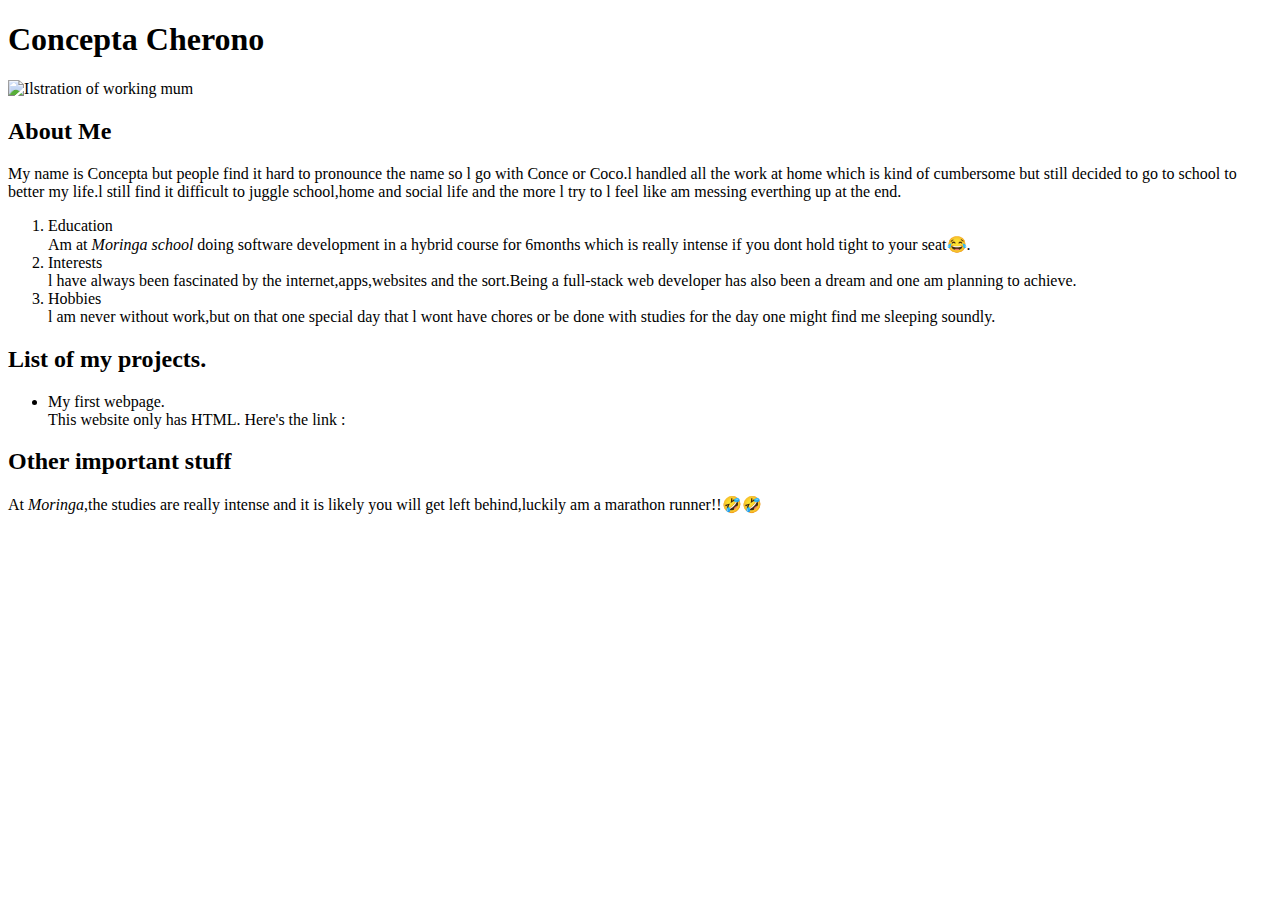
==== index.html @ d042ab93 "linked bootstrap to the html file" ====
<!DOCTYPE html>
<html>
  <head>
    
    <title>Concepta Cherono</title>
    <link href="https://cdn.jsdelivr.net/npm/bootstrap@5.1.3/dist/css/bootstrap.min.css" rel="stylesheet" integrity="sha384-1BmE4kWBq78iYhFldvKuhfTAU6auU8tT94WrHftjDbrCEXSU1oBoqyl2QvZ6jIW3" crossorigin="anonymous">
    <link href="C:\Users\Fau\desktop\independent-portfolio\styles.css" rel="stylesheet" media="all">
  </head>
  <body>
      
      <h1>Concepta Cherono</h1>
      <img src="C:\Users\Fau\desktop\independent-portfolio\images.jpg" alt="Ilstration of working mum">
      <div class="column">
        <h2>About Me</h2>
        My name is Concepta but people find it hard to pronounce the name so l go with Conce or Coco.l handled all the work at home which is kind of cumbersome but still decided to go to school to better my life.l still find it difficult to juggle school,home and social life and the more l try to l feel like am messing everthing up at the end.
        <ol>
            <li>Education</li>
             Am at <em>Moringa school</em> doing software development in a hybrid course for 6months which is really intense if you dont hold tight to your seat😂.
            <li>Interests</li>
            l have always been fascinated by the internet,apps,websites and the sort.Being a full-stack web developer has also been a dream and one am planning to achieve.
            <li>Hobbies</li>
            l am never without work,but on that one special day that l wont have chores or be done with studies for the day one might find me sleeping soundly.
    
        </ol>
        </div> 


      <div class="column">
        <div class="important">
            <div class="box">
          <h2>List of my projects.</h2>
          <p> 
              <ul>
            <li>My first webpage.</li>
            This website only has HTML.
            Here's the link :
        <a href="https://github.com/conceptacherono/my-first-website.git"></a>
          </ul>
        </p>
        </div>
        <h2>Other important stuff</h2>
      <p>At <em>Moringa</em>,the studies are really intense and it is likely you will get left behind,luckily am a marathon runner!!🤣🤣</p>
      </div>
    </div>
      
  </body>
</html>
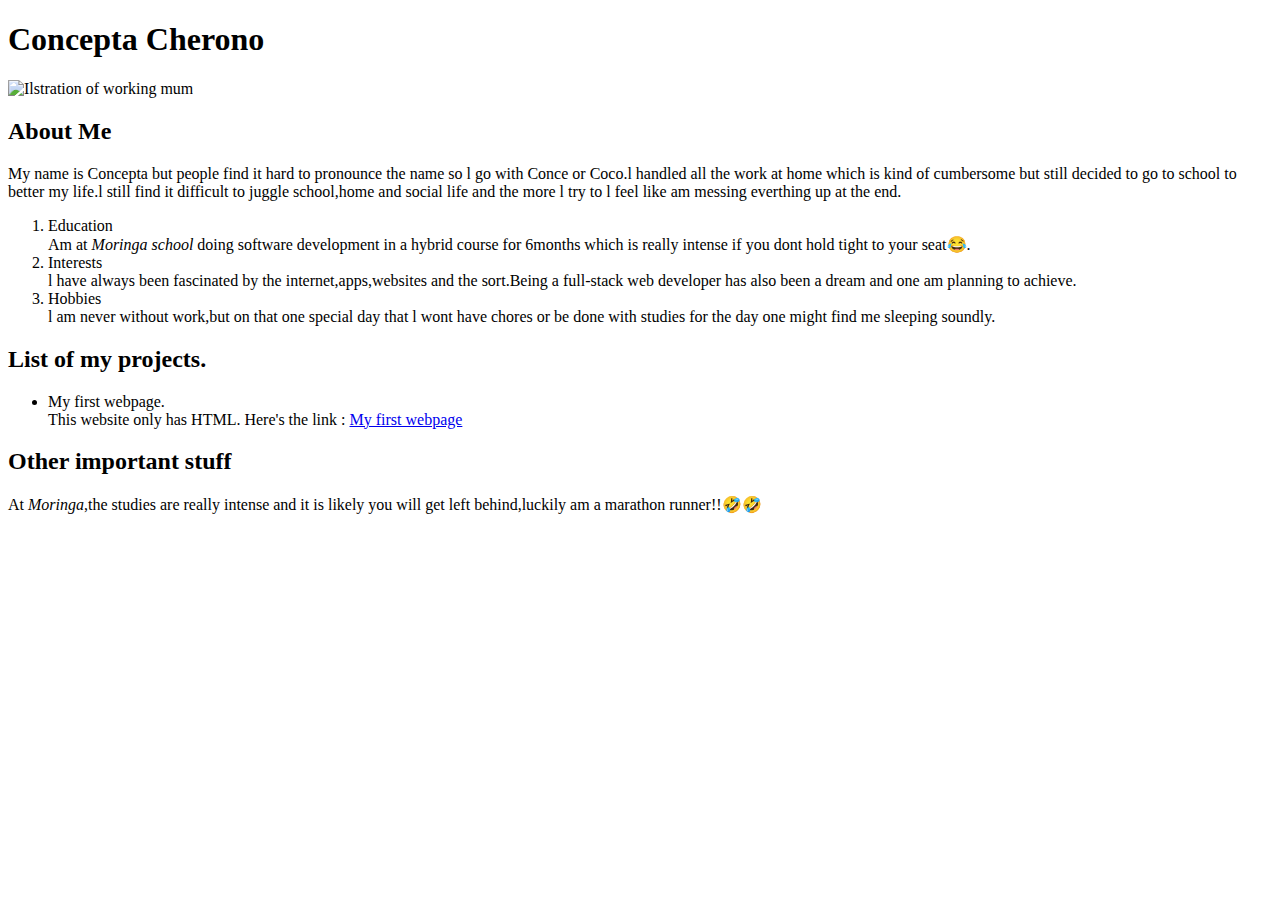
==== commit a13d5ab9: "CREATED Columns using custom css styles." ====
--- a/index.html
+++ b/index.html
@@ -34,7 +34,7 @@
             <li>My first webpage.</li>
             This website only has HTML.
             Here's the link :
-        <a href="https://github.com/conceptacherono/my-first-website.git"></a>
+            <a href="my first-webpage.html">My first webpage</a>
           </ul>
         </p>
         </div>
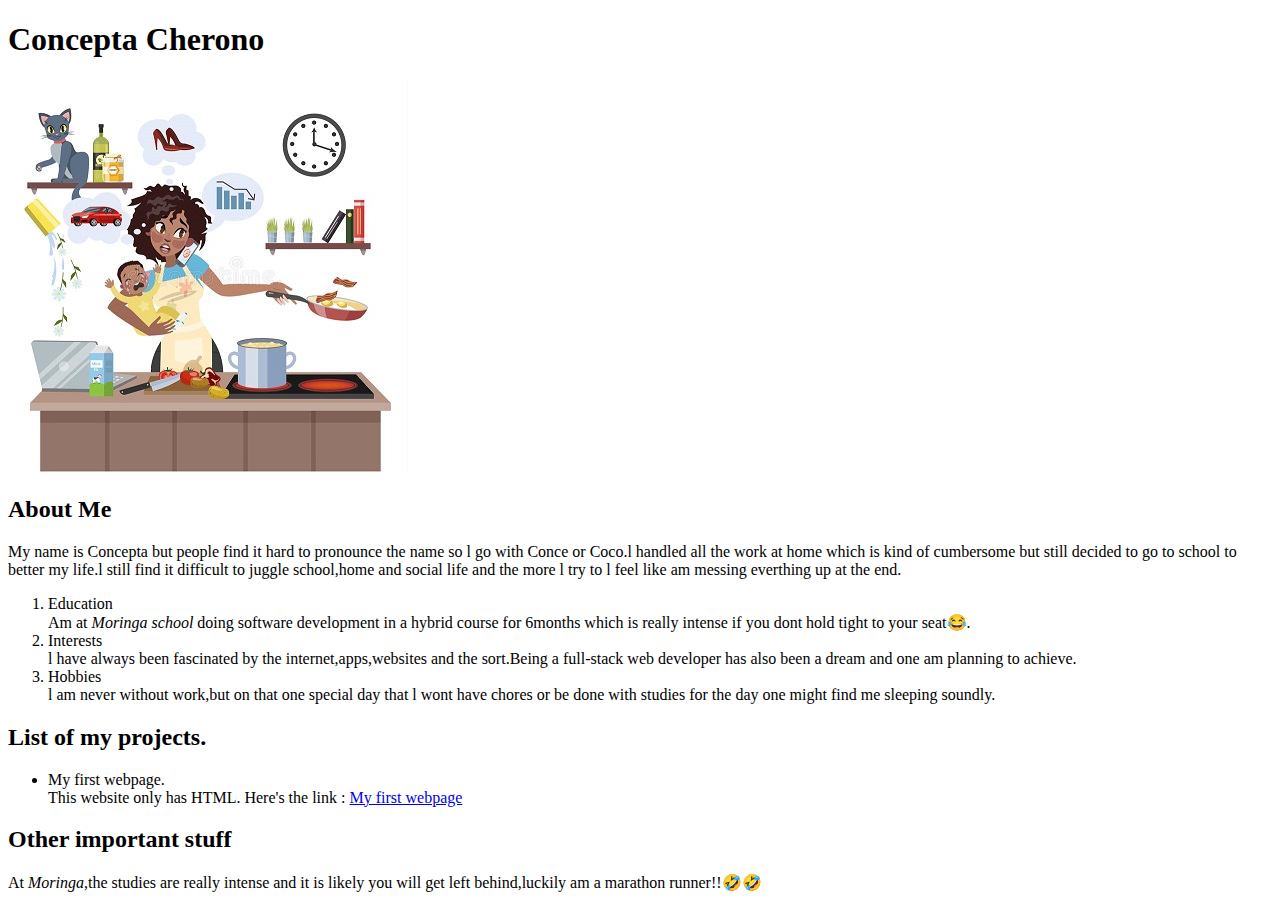
==== commit 03bb38ad: "linked image to index.html" ====
--- a/index.html
+++ b/index.html
@@ -3,13 +3,13 @@
   <head>
     
     <title>Concepta Cherono</title>
-    <link href="https://cdn.jsdelivr.net/npm/bootstrap@5.1.3/dist/css/bootstrap.min.css" rel="stylesheet" integrity="sha384-1BmE4kWBq78iYhFldvKuhfTAU6auU8tT94WrHftjDbrCEXSU1oBoqyl2QvZ6jIW3" crossorigin="anonymous">
-    <link href="C:\Users\Fau\desktop\independent-portfolio\styles.css" rel="stylesheet" media="all">
+    <link href="https://cdn.jsdelivr.net/npm/bootstrap@5.0.2/dist/css/bootstrap.min.css" rel="stylesheet" integrity="sha384-EVSTQN3/azprG1Anm3QDgpJLIm9Nao0Yz1ztcQTwFspd3yD65VohhpuuCOmLASjC" crossorigin="anonymous">
+    <link href="C:\Users\Fau\Desktop\independent-portfolio\css\styles.css" rel="stylesheet" text="stylesheet">
   </head>
   <body>
       
       <h1>Concepta Cherono</h1>
-      <img src="C:\Users\Fau\desktop\independent-portfolio\images.jpg" alt="Ilstration of working mum">
+      <img src="images.jpg" alt="Ilstration of working mum">
       <div class="column">
         <h2>About Me</h2>
         My name is Concepta but people find it hard to pronounce the name so l go with Conce or Coco.l handled all the work at home which is kind of cumbersome but still decided to go to school to better my life.l still find it difficult to juggle school,home and social life and the more l try to l feel like am messing everthing up at the end.
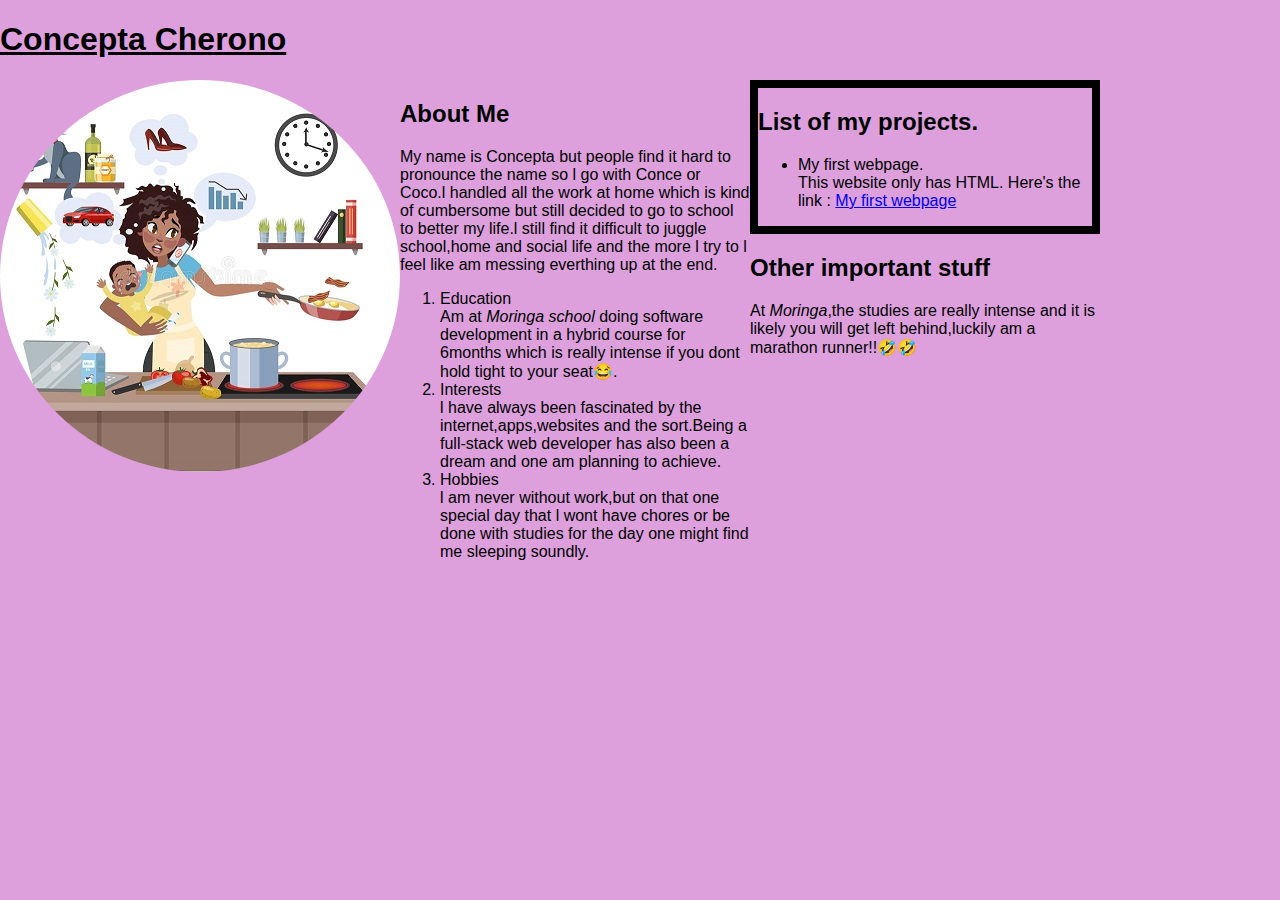
==== commit cadfde09: "linked css to html." ====
--- a/index.html
+++ b/index.html
@@ -4,7 +4,7 @@
     
     <title>Concepta Cherono</title>
     <link href="https://cdn.jsdelivr.net/npm/bootstrap@5.0.2/dist/css/bootstrap.min.css" rel="stylesheet" integrity="sha384-EVSTQN3/azprG1Anm3QDgpJLIm9Nao0Yz1ztcQTwFspd3yD65VohhpuuCOmLASjC" crossorigin="anonymous">
-    <link href="C:\Users\Fau\Desktop\independent-portfolio\css\styles.css" rel="stylesheet" text="stylesheet">
+    <link href="css/styles.css" rel="stylesheet" text="stylesheet">
   </head>
   <body>
       
@@ -34,7 +34,7 @@
             <li>My first webpage.</li>
             This website only has HTML.
             Here's the link :
-            <a href="my first-webpage.html">My first webpage</a>
+            <a href="my-first-webpage.html/">My first webpage</a>
           </ul>
         </p>
         </div>
--- a/css/styles.css
+++ b/css/styles.css
@@ -0,0 +1,23 @@
+img { 
+    float:left;
+    border-radius: 50%;
+}
+
+.column {
+    width: 350px;
+    float: left;
+}
+.box {
+    border-left: 8px solid black;
+    border-right: 8px solid black;
+    border-top: 8px solid black;
+    border-bottom: 8px solid black;
+  }
+  body { 
+    margin: 0;
+    font-family: 'Lucida Sans', 'Lucida Sans Regular', 'Lucida Grande', 'Lucida Sans Unicode', Geneva, Verdana, sans-serif;
+    background-color: plum;
+  }
+  h1 {
+      text-decoration: underline;
+  }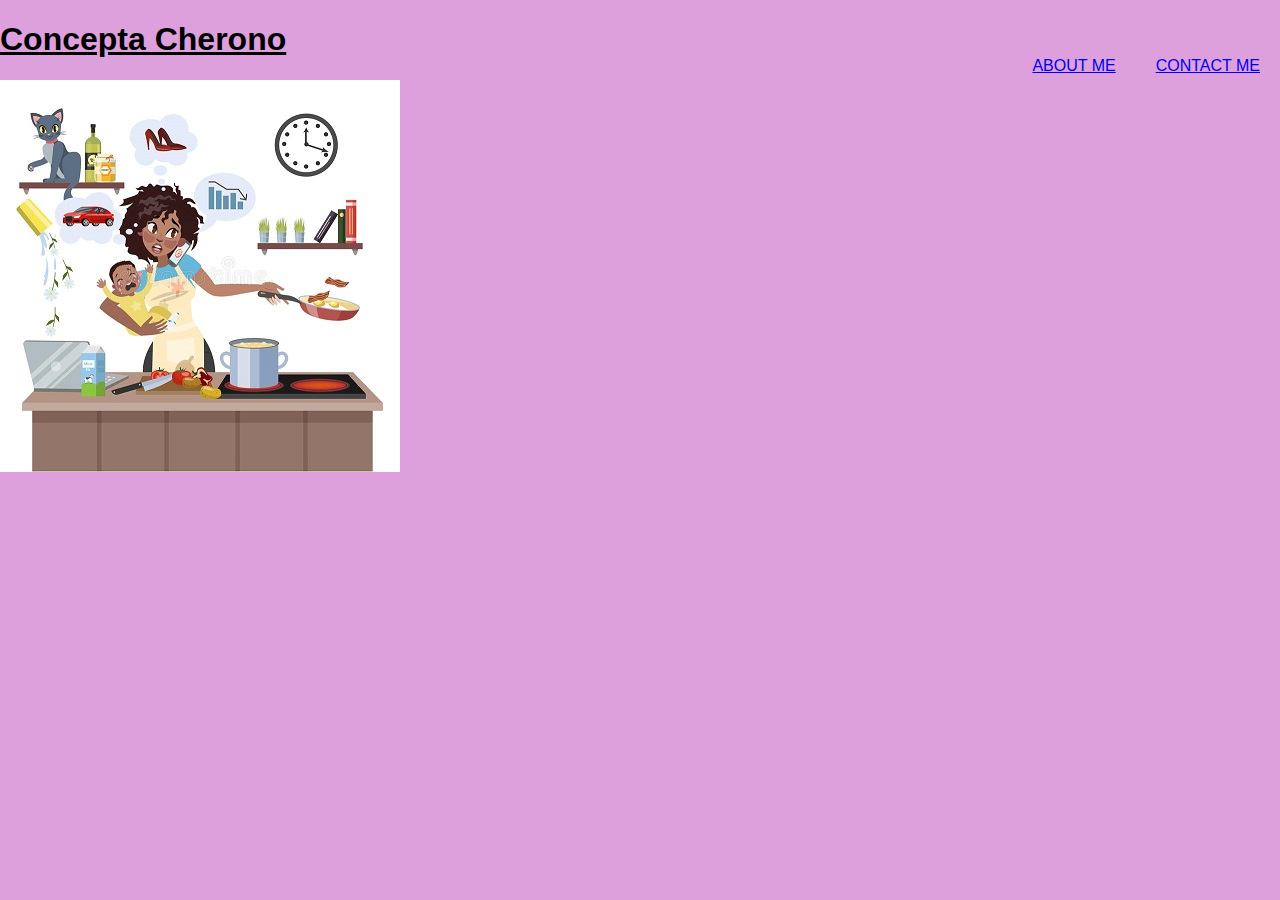
==== commit 575b920d: "created nav bar." ====
--- a/index.html
+++ b/index.html
@@ -7,39 +7,23 @@
     <link href="css/styles.css" rel="stylesheet" text="stylesheet">
   </head>
   <body>
+
+    <nav>
+       <ul>
+          <a href="./aboutme.html"><li>ABOUT ME</li></a>
+          <a href="./contactme.html"><li>CONTACT ME</li></a>
+      </ul>
+  </nav>
       
       <h1>Concepta Cherono</h1>
-      <img src="images.jpg" alt="Ilstration of working mum">
-      <div class="column">
-        <h2>About Me</h2>
-        My name is Concepta but people find it hard to pronounce the name so l go with Conce or Coco.l handled all the work at home which is kind of cumbersome but still decided to go to school to better my life.l still find it difficult to juggle school,home and social life and the more l try to l feel like am messing everthing up at the end.
-        <ol>
-            <li>Education</li>
-             Am at <em>Moringa school</em> doing software development in a hybrid course for 6months which is really intense if you dont hold tight to your seat😂.
-            <li>Interests</li>
-            l have always been fascinated by the internet,apps,websites and the sort.Being a full-stack web developer has also been a dream and one am planning to achieve.
-            <li>Hobbies</li>
-            l am never without work,but on that one special day that l wont have chores or be done with studies for the day one might find me sleeping soundly.
-    
-        </ol>
-        </div> 
+      
+      <img src="./images/images.jpg" alt="Ilstration of working mum">
+      <img class="hero"
+      <nav
 
 
-      <div class="column">
-        <div class="important">
-            <div class="box">
-          <h2>List of my projects.</h2>
-          <p> 
-              <ul>
-            <li>My first webpage.</li>
-            This website only has HTML.
-            Here's the link :
-            <a href="my-first-webpage.html/">My first webpage</a>
-          </ul>
-        </p>
-        </div>
-        <h2>Other important stuff</h2>
-      <p>At <em>Moringa</em>,the studies are really intense and it is likely you will get left behind,luckily am a marathon runner!!🤣🤣</p>
+
+     
       </div>
     </div>
       
--- a/css/styles.css
+++ b/css/styles.css
@@ -1,6 +1,6 @@
-img { 
+.hero { 
     float:left;
-    border-radius: 50%;
+    border-radius: 150%;
 }
 
 .column {
@@ -20,4 +20,18 @@
   }
   h1 {
       text-decoration: underline;
+  }
+  ul li{
+      padding: 20px;
+
+  }
+  ul{
+      list-style-type: none;
+      display: flex;
+      float: right;
+  }
+  .git {
+      width: 64px;
+      height: 64px;
+      margin: right;
   }